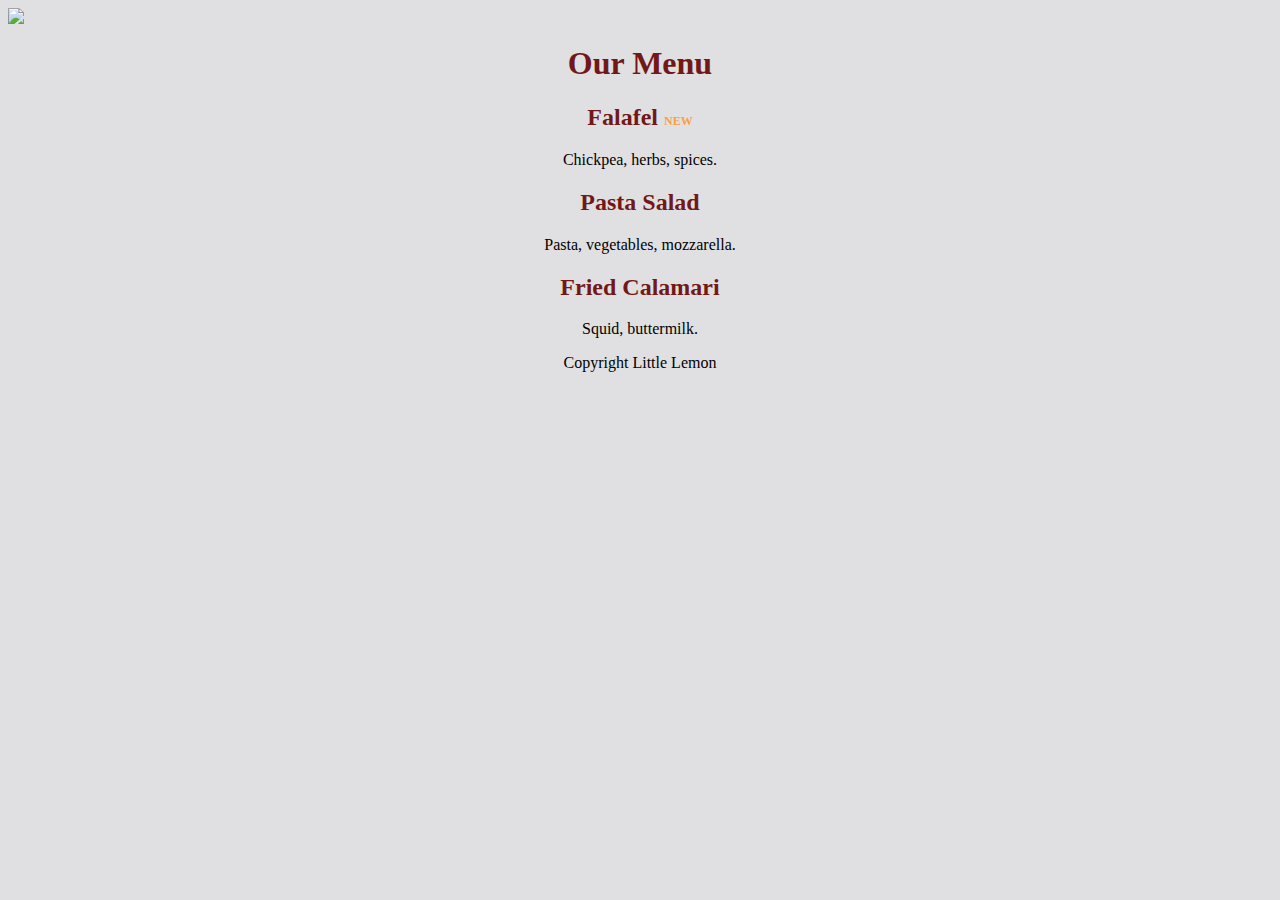
==== index.html @ 86bc5a54 "first commit" ====
<!DOCTYPE html>
<html>
<head>
    <title>Little Lemon</title>
    <link rel="stylesheet" href="styles.css">
</head>
<body>
    <div>
        <img src="logo.png" id="logo">
    </div>
    <div class="center-text">
        <h1>Our Menu</h1>
        <h2>Falafel <span>NEW</span></h2>
        <p>Chickpea, herbs, spices.</p>
        <h2>Pasta Salad</h2>
        <p>Pasta, vegetables, mozzarella.</p>
        <h2>Fried Calamari</h2>
        <p>Squid, buttermilk.</p>
    </div>
    <div class="center-text">
        <p id="copyright">
            Copyright Little Lemon
        </p>
    </div>
</body>
</html>
---- styles.css ----
body{
    background-color: #E0E0E2;
}


h1{
    color: #721817 ;
}

h2{
    color: #721817 ;
}

.center-text{
    text-align: center;
}

#logo{
    margin-left: auto;
    margin-right: auto;
    display: block;
}
span{
    color: #FA9F42;
    font-size: 0.75rem;
}
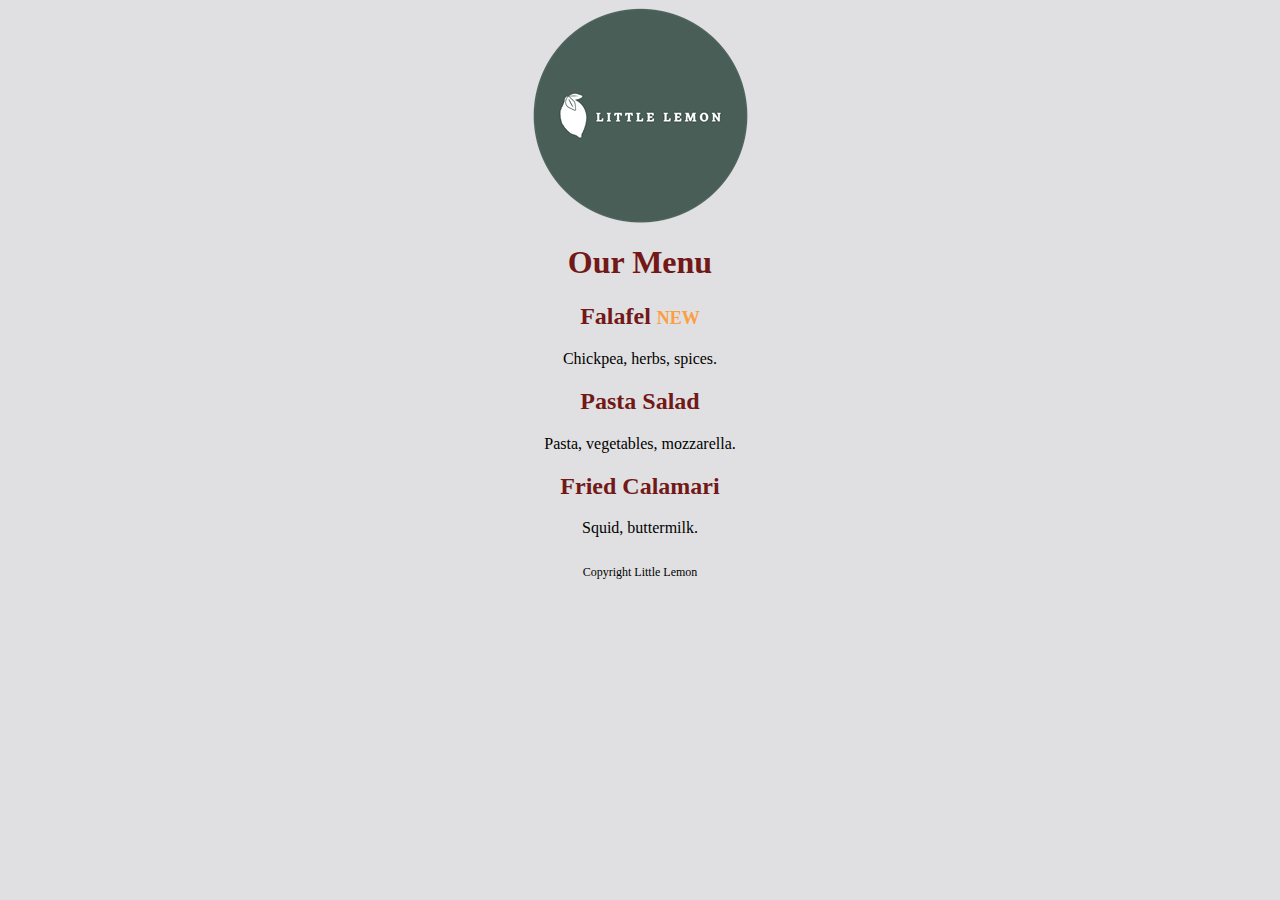
==== commit 126a416c: "built a ittle lemon page" ====
--- a/index.html
+++ b/index.html
@@ -22,5 +22,6 @@
             Copyright Little Lemon
         </p>
     </div>
+    
 </body>
 </html>--- a/styles.css
+++ b/styles.css
@@ -2,25 +2,31 @@
     background-color: #E0E0E2;
 }
 
-
 h1{
-    color: #721817 ;
+    color: #721817;
 }
 
 h2{
-    color: #721817 ;
+    color: #721817;
 }
+
 
 .center-text{
     text-align: center;
 }
 
 #logo{
+    display: block;
     margin-left: auto;
     margin-right: auto;
-    display: block;
 }
-span{
-    color: #FA9F42;
-    font-size: 0.75rem;
+
+h2>span{
+    color: #fa9f42;
+    font-size: 0.75em;
+}
+
+#copyright{
+    font-size: 0.75em;
+    padding-top: 12px;
 }